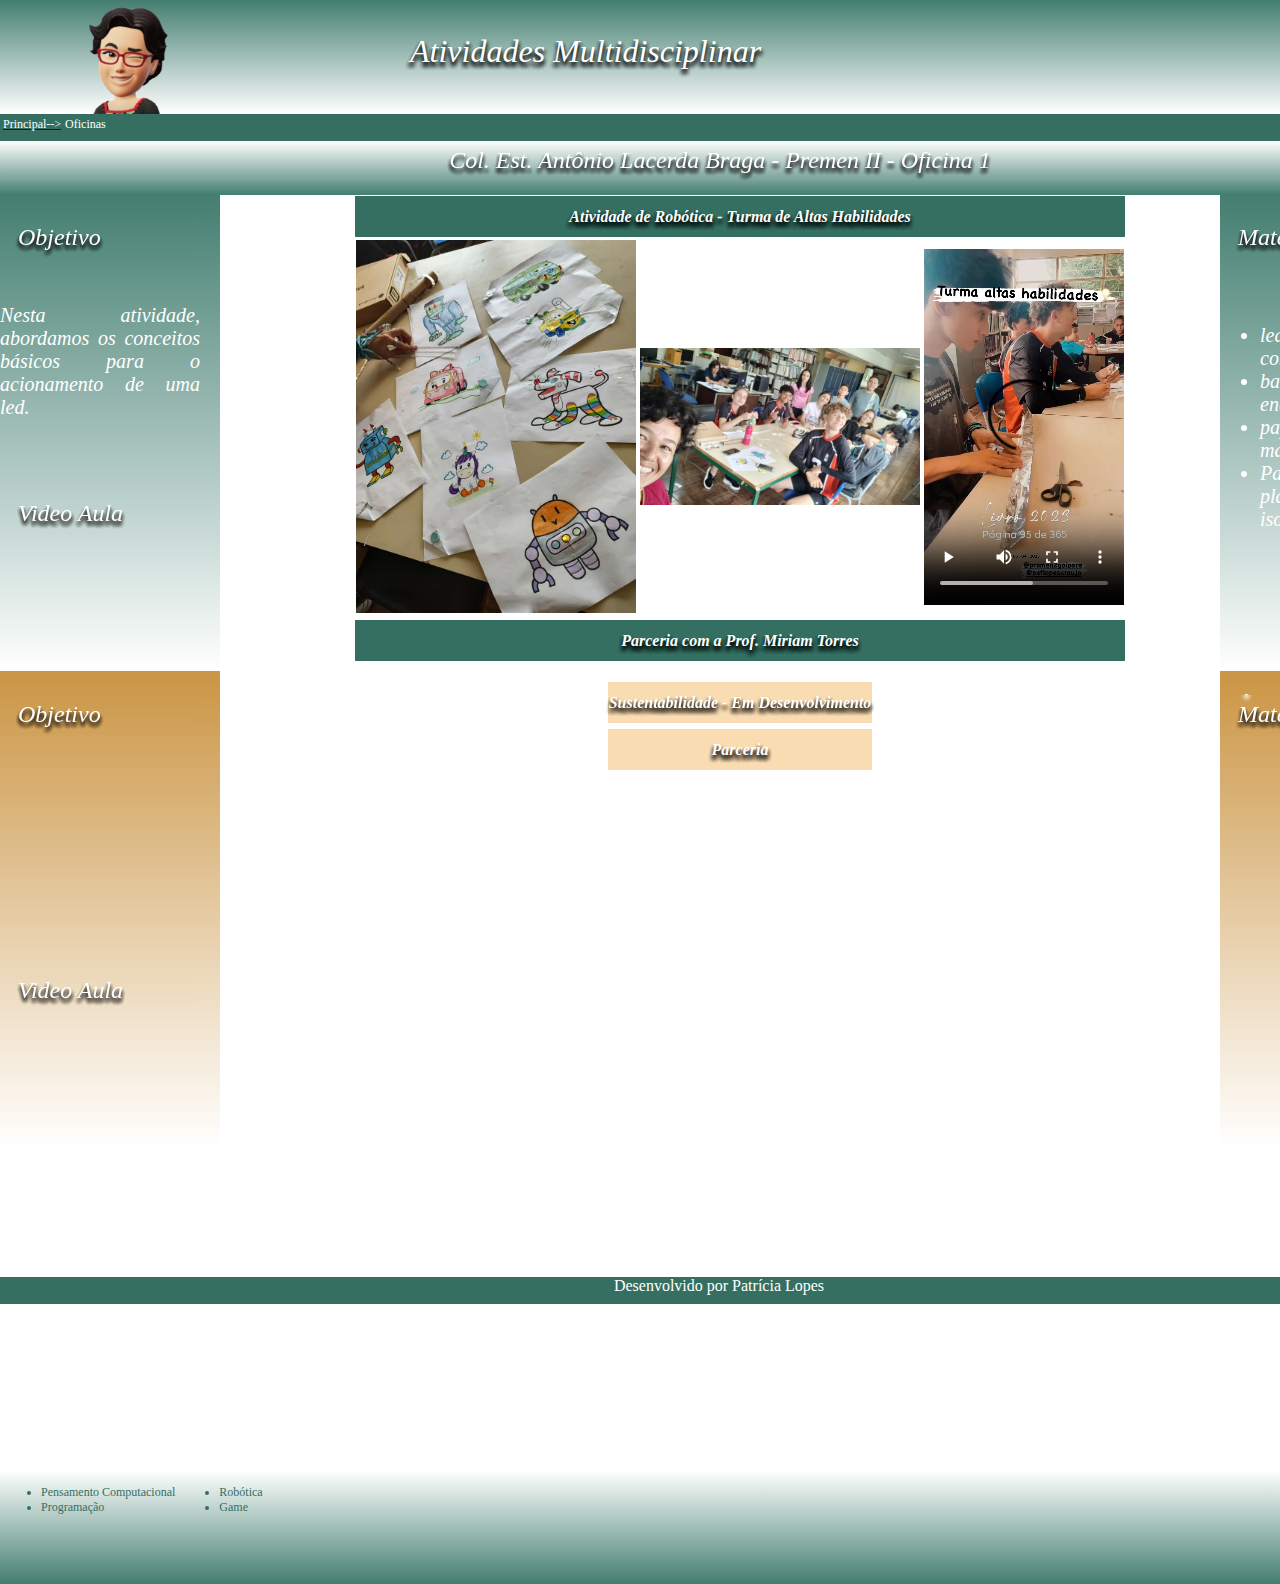
==== copia.html @ cd1b7435 "." ====
<!DOCTYPE html>
    <head>
        <link rel="stylesheet" type="text/css" href="estilo.css" media="screen">
        <link rel="shortcut icon" href="prof.png" type="image/x-icon">
	    <title>Prof.Pat</title>	
    </head>
    <div class="apre">
        <img class="prof" src="prof.png">
        <p class="oi">Atividades Multidisciplinar</p>
   </div>         
    <div class="menu">
        <table>
            <tr>
                <td><a href="https://profpatlopes.github.io/colegio/" ><font color=white>Principal--></font></a>   </td>
                <td><font color=white>Oficinas</font></a></td>
            </tr>
        </table>
    </div>
    <div class="menu-local">
        <div class="local"><center>Col. Est. Antônio Lacerda Braga - Premen II - Oficina 1</center></div>
    </div>
    <body>
        <div class="sessao1">
        <div class="lateral1">
            <p class="turmas">Objetivo</p>
                    <font color=white>
                    <div class="obj">Nesta atividade, abordamos os conceitos básicos para o acionamento de uma led.</div>
                    </font>
                <div class="turmas-itemvideo">Video Aula</div>
        </div>
        <div class="itens">
                <center>
                <table>
                <tr class="topico">
                    <td colspan="3"><center>Atividade de Robótica - Turma de Altas Habilidades</center></td>
                </tr>
                <tr><td><img src="WhatsApp Image 2023-04-05 at 16.23.17.jpeg" class="foto"></td>
                    <td><img src="WhatsApp Image 2023-04-05 at 16.23.18 (1).jpeg" class="foto"></td>
                    <td><center><video  class="video" src="WhatsApp Video 2023-04-05 at 15.17.04.mp4" controls="controls" autoplay="autoplay" ></video></center></td>
                </tr>
                <tr class="topico">
                    <td colspan="3"><center>Parceria com a Prof. Miriam Torres</center></td>
                </tr>
                </table>
                </center>
            </div>
        
        <div class="lateral2">
            <p class="mat1">Materiais</p>
            <font color=white>
            <div class="mat2"> 
            <ul><li>led (componente consumidor)</li><li>bateria 5v (fonte de enercia)</li><li>papel alumínio ( material condutor)</li><li>Papel sulfite e fita plástica (materiais isolantes)</li></ul>
            </div>
            </font>
        </div>
    </div>
        <div class="sessao2">
        <div class="oficina2">
            <p class="objetivo-of2">Objetivo</p>
                    <font color=white>
                    <div class="descricao-of2"></div>
                    </font>
                <div class="video-of2">Video Aula</div>
        </div>
        <div class="itens2">
                <center>
                <table>
                <tr class="topico2">
                    <td colspan="3"><center>Sustentabilidade - Em Desenvolvimento</center></td>
                </tr>
                <tr><td></td>
                </tr>
                <tr class="topico2">
                    <td colspan="3"><center>Parceria</center></td>
                </tr>
                </table>
                </center>
            </div>
        
            <div class="material-of2">
                <p class="materiaisof2">Materiais</p>
                <font color=white>
                <div class="descricaomatof2">
            <ul><li></li></ul>
            </div>
            </font>
        </div>
       </div>
    </body>
    <div>
         <footer ><center><font color=white>Desenvolvido por Patrícia Lopes</font></center></footer>
    </div>
    <div class="lista">
        <table><tr><td>
            <ul>
                   <li>Pensamento Computacional</li>
                   <li>Programação</li>
            </ul></td>
            <td>
            <ul>
                    <li>Robótica</li>
                   <li>Game</li>
            </ul>
        </td></tr>
        </table>           
    </div>    
</html>
---- estilo.css ----
.apre {
    position: absolute;
width: 1440px;
height: 114px;
left: 0px;
top: 0px;

background: linear-gradient(180deg, #437E70 0%, rgba(67, 126, 112, 0) 100%);
}
.prof{
    position: absolute;
    width: 111px;
    height: 117px;
    left: 73px;
    top: -3px;

}

.oi {
    position: absolute;
    width: 678px;
    height: 39px;
    left: 410px;
   

    font-family: 'Inter';
    font-style: italic;
    font-weight: 400;
    font-size: 32px;
    line-height: 39px;

   

    color: #FFFFFF;

    text-shadow: 0px 4px 4px rgba(0, 0, 0, 0.25), 0px 4px 4px rgba(0, 0, 0, 0.25), 0px 4px 4px rgba(0, 0, 0, 0.25), 0px 4px 4px rgba(0, 0, 0, 0.25), 0px 4px 4px rgba(0, 0, 0, 0.25), 0px 4px 4px rgba(0, 0, 0, 0.25), 0px 4px 4px rgba(0, 0, 0, 0.25), 0px 4px 4px rgba(0, 0, 0, 0.25);
}


.menu {
    font-family: 'Lucida Sans';
    font-size: small; 
    font-size: 12px;
    position: absolute;
    width: 1440px;
    height: 27px;
    left: 0px;
    top: 114px;
    background: #346F61;


}
.menu-local {
    position: absolute;
    width: 1440px;
    height: 54px;
    left: 0px;
    top: 141px;
    background: linear-gradient(180deg, rgba(67, 126, 112, 0) 0%, #437E70 100%);


}
.local{
    height: 39px;
    left: 18px;
    font-family: 'Inter';
    font-style: italic;
    font-weight: 400;
    font-size: 24px;
    line-height: 39px;
    /* identical to box height */
    color: #FFFFFF;
    text-shadow: 0px 4px 4px rgba(0, 0, 0, 0.25), 0px 4px 4px rgba(0, 0, 0, 0.25), 0px 4px 4px rgba(0, 0, 0, 0.25), 0px 4px 4px rgba(0, 0, 0, 0.25), 0px 4px 4px rgba(0, 0, 0, 0.25), 0px 4px 4px rgba(0, 0, 0, 0.25), 0px 4px 4px rgba(0, 0, 0, 0.25), 0px 4px 4px rgba(0, 0, 0, 0.25);
    backdrop-filter: blur(2px);
}
.des{
    position: absolute;
width: 339px;
height: 46px;
left: 18px;


font-family: 'M PLUS 2';
font-style: normal;
font-weight: 400;
font-size: 32px;
line-height: 46px;

color: #F5F5F5;

border: 1px solid #FFFAFA;
text-shadow: 0px 4px 4px rgba(0, 0, 0, 0.25);
}
.sessao1{
    background: #9AC2B9;
  }
.lateral1{
    margin: auto;
    position: absolute;
    width: 220px;
    height: 477px;
    left: 0px;
    top: 194px;
    background: linear-gradient(180deg, #437E70 0%, rgba(67, 126, 112, 0) 100%);
}
.turmas{
    position: absolute;
    color: #FFFFFF;
    width: 180px;
    height: 39px;
    left: 18px;
    font-family: 'Inter';
    font-style: italic;
    font-weight: 400;
    font-size: 24px;
    line-height: 39px;
    /* identical to box height */
   
    text-shadow: 0px 4px 4px rgba(0, 0, 0, 0.25), 0px 4px 4px rgba(0, 0, 0, 0.25), 0px 4px 4px rgba(0, 0, 0, 0.25), 0px 4px 4px rgba(0, 0, 0, 0.25), 0px 4px 4px rgba(0, 0, 0, 0.25), 0px 4px 4px rgba(0, 0, 0, 0.25), 0px 4px 4px rgba(0, 0, 0, 0.25), 0px 4px 4px rgba(0, 0, 0, 0.25);
    backdrop-filter: blur(2px);
}
.obj{
    font-family: 'Lucida Sans';
    font-style: italic;
    font-size: 20px;
    text-align: justify;
    position: absolute;
    top: 110px;
    width: 200px;
    height: 200px;

}
.turmas-itemvideo{
    top:300px;
    position: absolute;
    color: #FFFFFF;
    width: 180px;
    height: 39px;
    left: 18px;
    font-family: 'Inter';
    font-style: italic;
    font-weight: 400;
    font-size: 24px;
    line-height: 39px;
    /* identical to box height */
   
    text-shadow: 0px 4px 4px rgba(0, 0, 0, 0.25), 0px 4px 4px rgba(0, 0, 0, 0.25), 0px 4px 4px rgba(0, 0, 0, 0.25), 0px 4px 4px rgba(0, 0, 0, 0.25), 0px 4px 4px rgba(0, 0, 0, 0.25), 0px 4px 4px rgba(0, 0, 0, 0.25), 0px 4px 4px rgba(0, 0, 0, 0.25), 0px 4px 4px rgba(0, 0, 0, 0.25);
    backdrop-filter: blur(2px);
}

.itens {
    position: absolute;
    margin: auto;
    width: 1000px;
    height: 477px;     
    left: 240px;
    top: 194px;
    
}
.topico{
    color:white;
    
    background: #346F61;

    font-family: 'Inter';
    font-style: italic;
    font-weight: 800;
    font-size: 16px;
    line-height: 39px;
    /* identical to box height */
   
    text-shadow: 0px 4px 4px rgba(0, 0, 0, 0.25), 0px 4px 4px rgba(0, 0, 0, 0.25), 0px 4px 4px rgba(0, 0, 0, 0.25), 0px 4px 4px rgba(0, 0, 0, 0.25), 0px 4px 4px rgba(0, 0, 0, 0.25), 0px 4px 4px rgba(0, 0, 0, 0.25), 0px 4px 4px rgba(0, 0, 0, 0.25), 0px 4px 4px rgba(0, 0, 0, 0.25);
    backdrop-filter: blur(2px);


}
.lateral2 {
    position: absolute;
    width: 220px;
    height: 477px;
    left: 1220px;

    top: 194px;
    background: linear-gradient(180deg, #437E70 0%, rgba(67, 126, 112, 0) 100%);

}
.mat1{
    position: absolute;
    color: #FFFFFF;
    width: 180px;
    height: 39px;
    left: 18px;
    font-family: 'Inter';
    font-style: italic;
    font-weight: 400;
    font-size: 24px;
    line-height: 39px;
    /* identical to box height */
   
    text-shadow: 0px 4px 4px rgba(0, 0, 0, 0.25), 0px 4px 4px rgba(0, 0, 0, 0.25), 0px 4px 4px rgba(0, 0, 0, 0.25), 0px 4px 4px rgba(0, 0, 0, 0.25), 0px 4px 4px rgba(0, 0, 0, 0.25), 0px 4px 4px rgba(0, 0, 0, 0.25), 0px 4px 4px rgba(0, 0, 0, 0.25), 0px 4px 4px rgba(0, 0, 0, 0.25);
    backdrop-filter: blur(2px);
}
.mat2{
    font-family: 'Lucida Sans';
    font-style: italic;
    font-size: 20px;
    position: absolute;
    top: 110px;
    width: 200px;
    height: 280px;

}
.sessao2{
  background: #F9DCB1;
}
.oficina2{
    margin: auto;
    position: absolute;
    width: 220px;
    height: 477px;
    left: 0px;
    top: 671px;
    background: linear-gradient(180deg, #CB9544 0%, rgba(244, 49, 6, 0) 100%);
}
.objetivo-of2{
    position: absolute;
    color: #FFFFFF;
    width: 180px;
    height: 39px;
    left: 18px;
    font-family: 'Inter';
    font-style: italic;
    font-weight: 400;
    font-size: 24px;
    line-height: 39px;
    /* identical to box height */
   
    text-shadow: 0px 4px 4px rgba(0, 0, 0, 0.25), 0px 4px 4px rgba(0, 0, 0, 0.25), 0px 4px 4px rgba(0, 0, 0, 0.25), 0px 4px 4px rgba(0, 0, 0, 0.25), 0px 4px 4px rgba(0, 0, 0, 0.25), 0px 4px 4px rgba(0, 0, 0, 0.25), 0px 4px 4px rgba(0, 0, 0, 0.25), 0px 4px 4px rgba(0, 0, 0, 0.25);
    backdrop-filter: blur(2px);
}
.descricao-of2{
    font-family: 'Lucida Sans';
    font-style: italic;
    font-size: 20px;
    text-align: justify;
    position: absolute;
    top: 110px;
    width: 200px;
    height: 200px;

}
.video-of2{
    top:300px;
    position: absolute;
    color: #FFFFFF;
    width: 180px;
    height: 39px;
    left: 18px;
    font-family: 'Inter';
    font-style: italic;
    font-weight: 400;
    font-size: 24px;
    line-height: 39px;
    /* identical to box height */
   
    text-shadow: 0px 4px 4px rgba(0, 0, 0, 0.25), 0px 4px 4px rgba(0, 0, 0, 0.25), 0px 4px 4px rgba(0, 0, 0, 0.25), 0px 4px 4px rgba(0, 0, 0, 0.25), 0px 4px 4px rgba(0, 0, 0, 0.25), 0px 4px 4px rgba(0, 0, 0, 0.25), 0px 4px 4px rgba(0, 0, 0, 0.25), 0px 4px 4px rgba(0, 0, 0, 0.25);
    backdrop-filter: blur(2px);
}


.itens2 {
    position: absolute;
    margin: auto;
    width: 1000px;
    height: 477px;     
    left: 240px;
    top: 680px;
    
}
.topico2{
    color:white;
    
    background: #F9DCB1;

    font-family: 'Inter';
    font-style: italic;
    font-weight: 800;
    font-size: 16px;
    line-height: 39px;
    /* identical to box height */
   
    text-shadow: 0px 4px 4px rgba(0, 0, 0, 0.25), 0px 4px 4px rgba(0, 0, 0, 0.25), 0px 4px 4px rgba(0, 0, 0, 0.25), 0px 4px 4px rgba(0, 0, 0, 0.25), 0px 4px 4px rgba(0, 0, 0, 0.25), 0px 4px 4px rgba(0, 0, 0, 0.25), 0px 4px 4px rgba(0, 0, 0, 0.25), 0px 4px 4px rgba(0, 0, 0, 0.25);
    backdrop-filter: blur(2px);


}
 
.material-of2{
    position: absolute;
    width: 220px;
    height: 477px;
    left: 1220px;

    top: 671px;
    background: linear-gradient(180deg, #CB9544 0%, rgba(244, 49, 6, 0) 100%);
}
.materiaisof2{
    position: absolute;
    color: #FFFFFF;
    width: 180px;
    height: 39px;
    left: 18px;
    font-family: 'Inter';
    font-style: italic;
    font-weight: 400;
    font-size: 24px;
    line-height: 39px;
    /* identical to box height */
   
    text-shadow: 0px 4px 4px rgba(0, 0, 0, 0.25), 0px 4px 4px rgba(0, 0, 0, 0.25), 0px 4px 4px rgba(0, 0, 0, 0.25), 0px 4px 4px rgba(0, 0, 0, 0.25), 0px 4px 4px rgba(0, 0, 0, 0.25), 0px 4px 4px rgba(0, 0, 0, 0.25), 0px 4px 4px rgba(0, 0, 0, 0.25), 0px 4px 4px rgba(0, 0, 0, 0.25);
    backdrop-filter: blur(2px);
}
.descricao-matof2{
    font-family: 'Lucida Sans';
    font-style: italic;
    font-size: 20px;
    position: absolute;
    top: 110px;
    width: 200px;
    height: 280px;

}




.avataraluno{
    width: 150px;
}

.avataralunop{
    width: 250px;
}

.video{
    top: 143px;
    width:  200px;    
}
.foto{
    width:  280px;    
}


.parca{
    color:white;
    font-family: 'Lucida Sans';
    font-size: small; 
    font-size: 12px;
    position: absolute;
    width: 1440px;
    height: 27px;
    left: 0px;
    top: 614px;
    background: #346F61;

    
    font-family: 'Inter';
    font-style: italic;
    font-weight: 800;
    font-size: 16px;
    line-height: 39px;
    /* identical to box height */
   
    text-shadow: 0px 4px 4px rgba(0, 0, 0, 0.25), 0px 4px 4px rgba(0, 0, 0, 0.25), 0px 4px 4px rgba(0, 0, 0, 0.25), 0px 4px 4px rgba(0, 0, 0, 0.25), 0px 4px 4px rgba(0, 0, 0, 0.25), 0px 4px 4px rgba(0, 0, 0, 0.25), 0px 4px 4px rgba(0, 0, 0, 0.25), 0px 4px 4px rgba(0, 0, 0, 0.25);
    backdrop-filter: blur(2px);



}
.linha {
    font-family: 'Lucida Sans';
    font-size: small; 
    font-size: 12px;
    background-color: #BEB883;
}
footer{
    position: absolute;
    margin:auto;
    left: -1px;
    top:1277px;
    width: 1440px;
    height: 27px;
       /*background: #958D4A;*/
       background: #346F61;

}
.lista{
font-family: 'Lucida Sans';
font-size: small; 
text-align: left;
font-size: 12px;
color:#346F61;
position: absolute;
width: 1440px;
height: 114px;

left: -2px;
top: 1470px;
background: linear-gradient(180deg, rgba(67, 126, 112, 0) 0%, #437E70 100%);
}
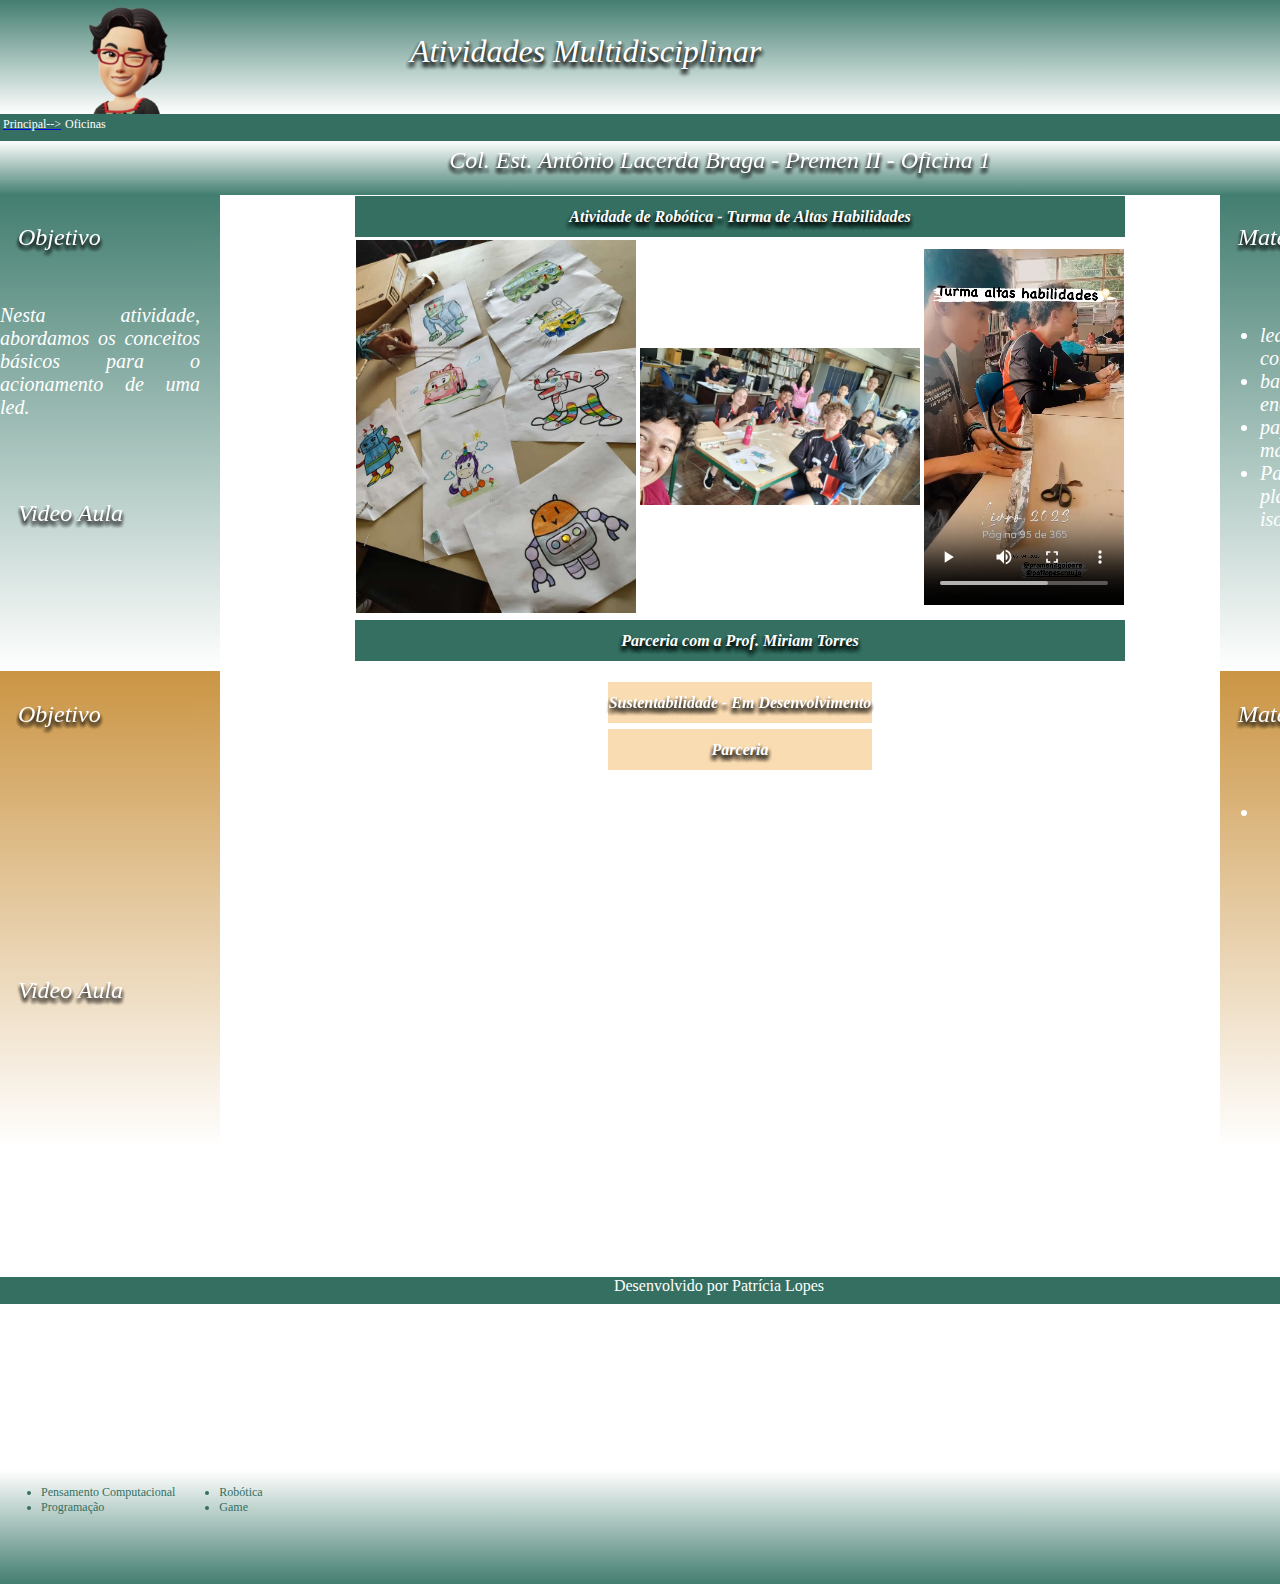
==== commit a2dfc550: "." ====
--- a/copia.html
+++ b/copia.html
@@ -80,7 +80,7 @@
             <div class="material-of2">
                 <p class="materiaisof2">Materiais</p>
                 <font color=white>
-                <div class="descricaomatof2">
+                <div class="descricao-matof2">
             <ul><li></li></ul>
             </div>
             </font>
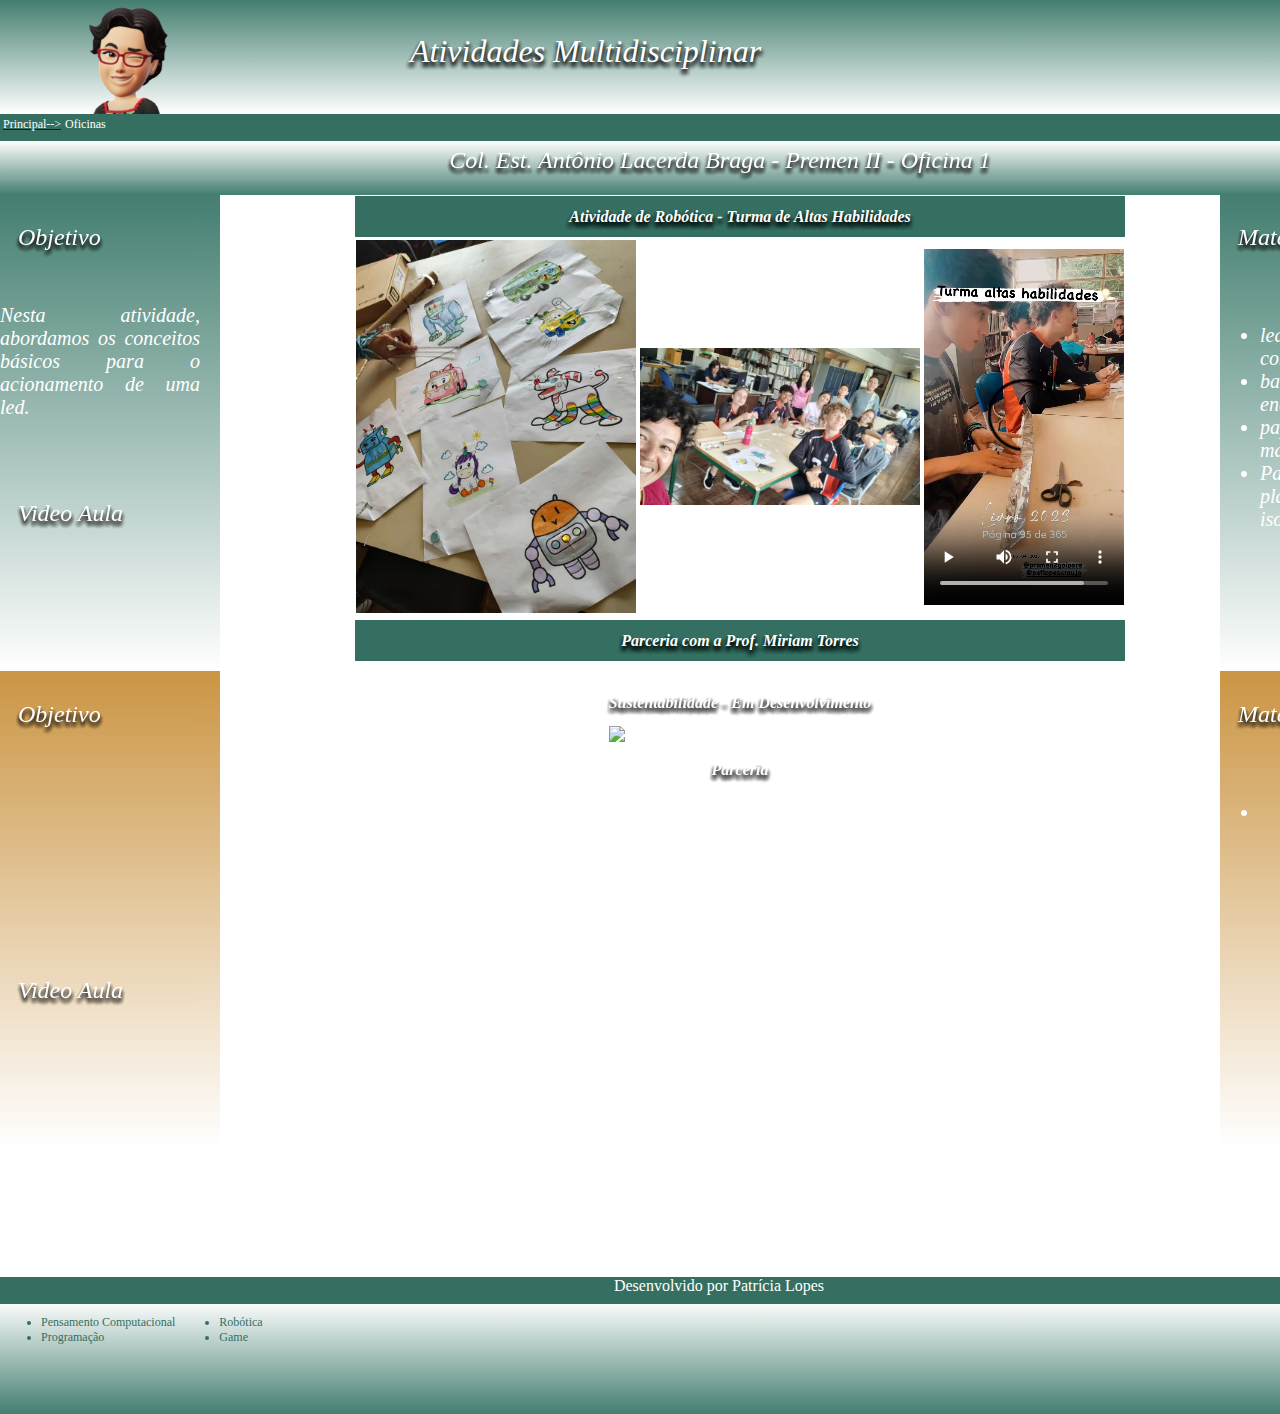
==== commit 174bc4c6: ",," ====
--- a/copia.html
+++ b/copia.html
@@ -68,7 +68,7 @@
                 <tr class="topico2">
                     <td colspan="3"><center>Sustentabilidade - Em Desenvolvimento</center></td>
                 </tr>
-                <tr><td></td>
+                <tr><td><img src="indes.png" class="foto"></td>
                 </tr>
                 <tr class="topico2">
                     <td colspan="3"><center>Parceria</center></td>
--- a/estilo.css
+++ b/estilo.css
@@ -280,8 +280,7 @@
 .topico2{
     color:white;
     
-    background: #F9DCB1;
-
+    background:#CB9544
     font-family: 'Inter';
     font-style: italic;
     font-weight: 800;
@@ -405,6 +404,6 @@
 height: 114px;
 
 left: -2px;
-top: 1470px;
+top: 1300px;
 background: linear-gradient(180deg, rgba(67, 126, 112, 0) 0%, #437E70 100%);
 }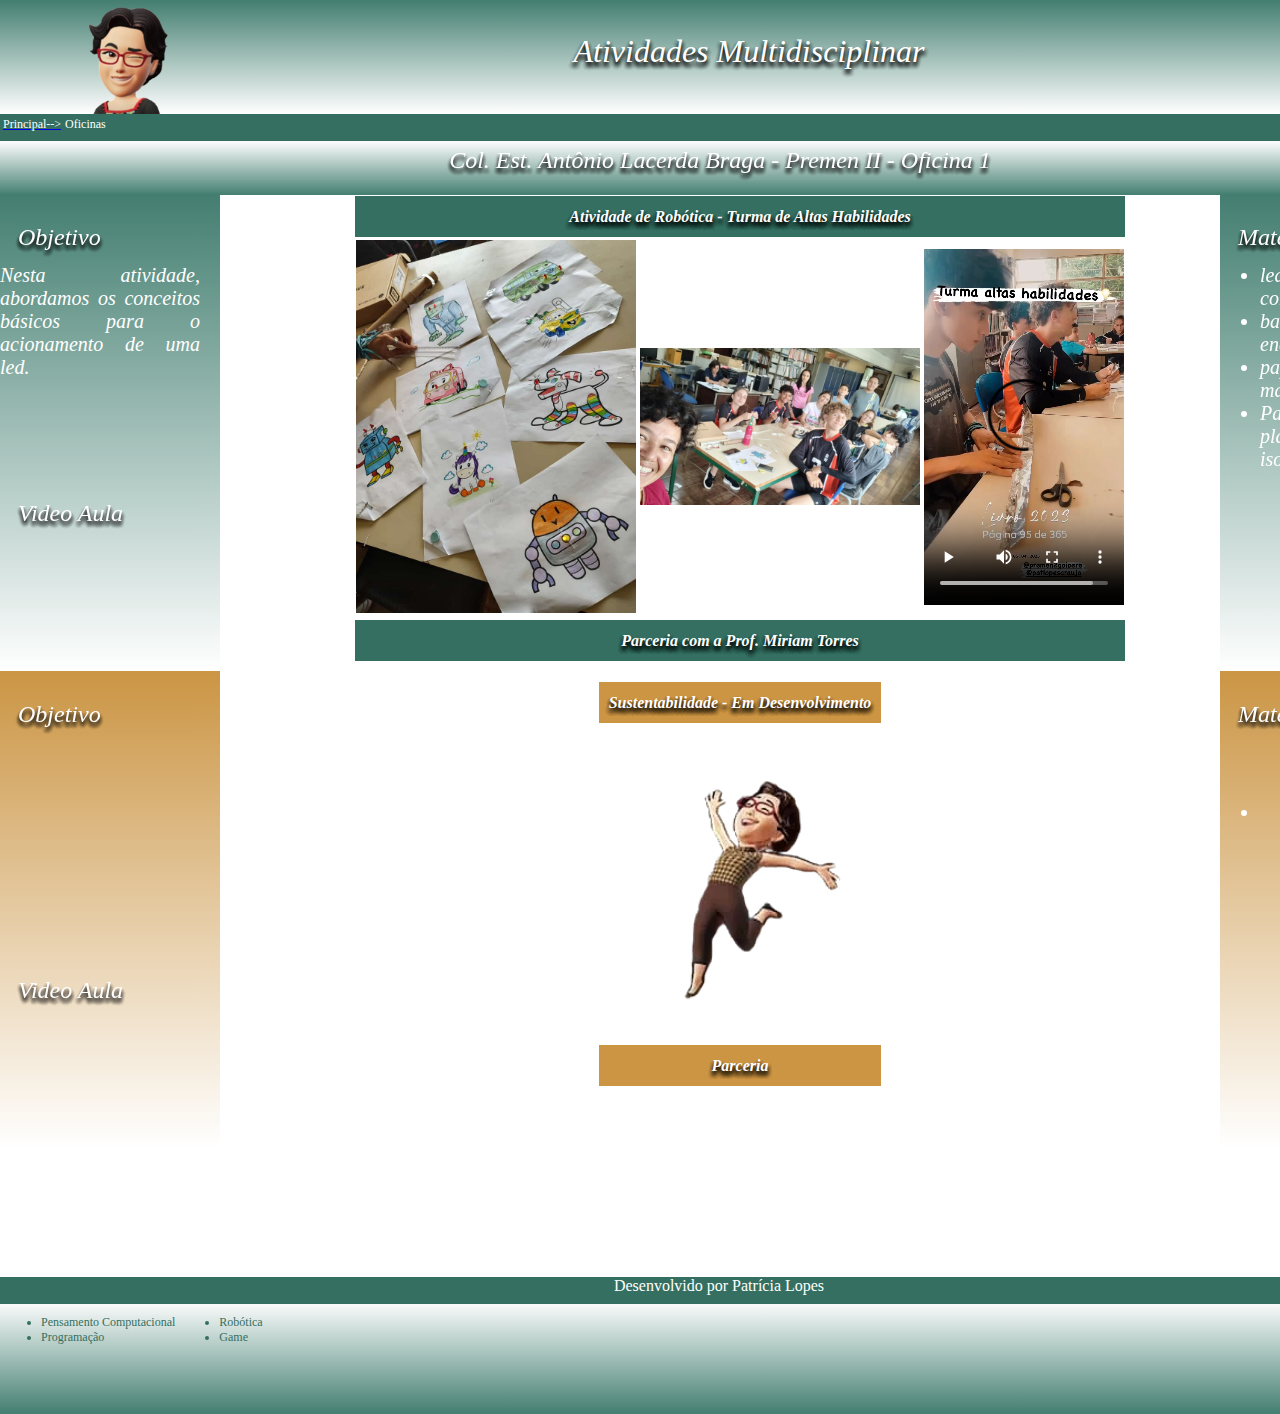
==== commit f925780f: "." ====
--- a/copia.html
+++ b/copia.html
@@ -9,7 +9,7 @@
         <p class="oi">Atividades Multidisciplinar</p>
    </div>         
     <div class="menu">
-        <table>
+        <table class="tab-menu">
             <tr>
                 <td><a href="https://profpatlopes.github.io/colegio/" ><font color=white>Principal--></font></a>   </td>
                 <td><font color=white>Oficinas</font></a></td>
--- a/estilo.css
+++ b/estilo.css
@@ -28,7 +28,7 @@
     font-weight: 400;
     font-size: 32px;
     line-height: 39px;
-
+    text-align: center;
    
 
     color: #FFFFFF;
@@ -50,6 +50,9 @@
 
 
 }
+.tab-menu{
+    position: absolute;
+}
 .menu-local {
     position: absolute;
     width: 1440px;
@@ -125,7 +128,7 @@
     font-size: 20px;
     text-align: justify;
     position: absolute;
-    top: 110px;
+    top: 70px;
     width: 200px;
     height: 200px;
 
@@ -205,7 +208,7 @@
     font-style: italic;
     font-size: 20px;
     position: absolute;
-    top: 110px;
+    top: 50px;
     width: 200px;
     height: 280px;
 
@@ -278,9 +281,8 @@
     
 }
 .topico2{
-    color:white;
-    
-    background:#CB9544
+    color:white;    
+    background:#CB9544;
     font-family: 'Inter';
     font-style: italic;
     font-weight: 800;
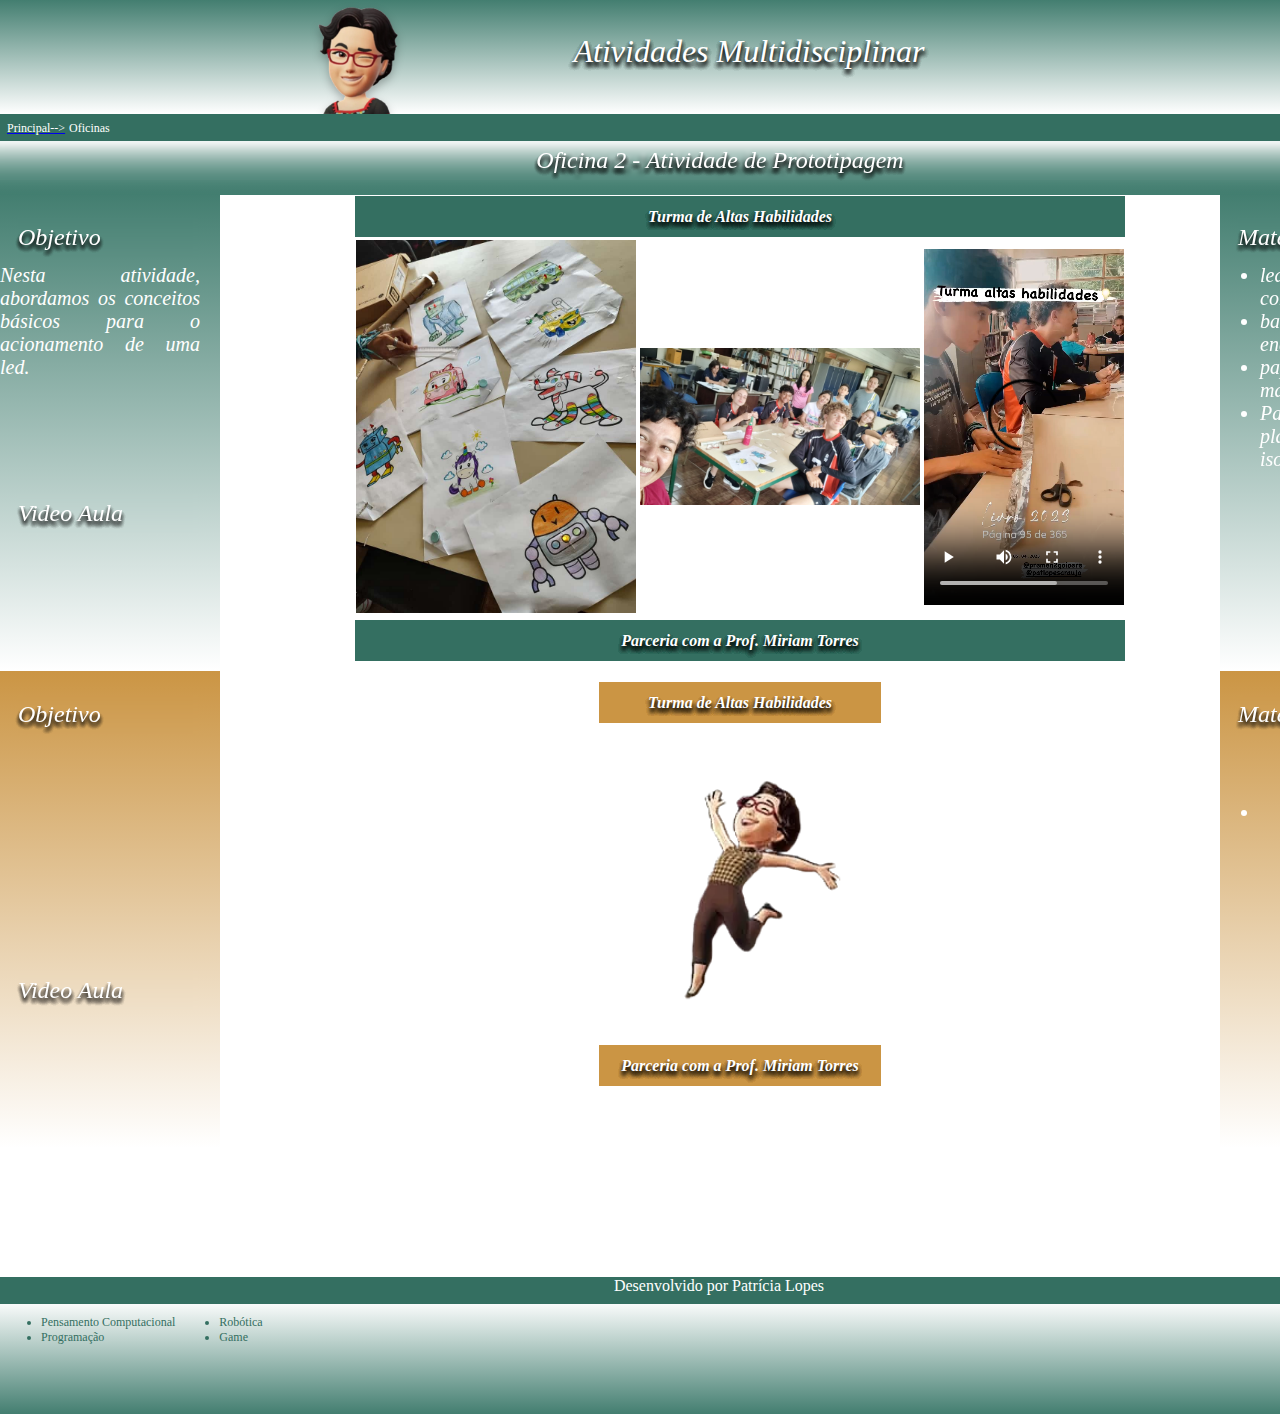
==== commit f90c0e68: "." ====
--- a/copia.html
+++ b/copia.html
@@ -16,10 +16,10 @@
             </tr>
         </table>
     </div>
-    <div class="menu-local">
-        <div class="local"><center>Col. Est. Antônio Lacerda Braga - Premen II - Oficina 1</center></div>
-    </div>
     <body>
+        <div class="menu-local">
+            <div class="local"><center>Oficina 1 - Atividade de Robótica</center></div>
+        </div>
         <div class="sessao1">
         <div class="lateral1">
             <p class="turmas">Objetivo</p>
@@ -32,7 +32,7 @@
                 <center>
                 <table>
                 <tr class="topico">
-                    <td colspan="3"><center>Atividade de Robótica - Turma de Altas Habilidades</center></td>
+                    <td colspan="3"><center>Turma de Altas Habilidades</center></td>
                 </tr>
                 <tr><td><img src="WhatsApp Image 2023-04-05 at 16.23.17.jpeg" class="foto"></td>
                     <td><img src="WhatsApp Image 2023-04-05 at 16.23.18 (1).jpeg" class="foto"></td>
@@ -54,6 +54,9 @@
             </font>
         </div>
     </div>
+    <div class="menu-local">
+        <div class="local"><center>Oficina 2 - Atividade de Prototipagem</center></div>
+    </div>
         <div class="sessao2">
         <div class="oficina2">
             <p class="objetivo-of2">Objetivo</p>
@@ -66,12 +69,12 @@
                 <center>
                 <table>
                 <tr class="topico2">
-                    <td colspan="3"><center>Sustentabilidade - Em Desenvolvimento</center></td>
+                    <td colspan="3"><center>Turma de Altas Habilidades</center></td>
                 </tr>
                 <tr><td><img src="indes.png" class="foto"></td>
                 </tr>
                 <tr class="topico2">
-                    <td colspan="3"><center>Parceria</center></td>
+                    <td colspan="3"><center>Parceria com a Prof. Miriam Torres</center></td>
                 </tr>
                 </table>
                 </center>
--- a/estilo.css
+++ b/estilo.css
@@ -11,8 +11,9 @@
     position: absolute;
     width: 111px;
     height: 117px;
-    left: 73px;
+    left: 303px;
     top: -3px;
+    filter: drop-shadow(0px 4px 4px rgba(0, 0, 0, 0.25));
 
 }
 
@@ -51,7 +52,7 @@
 
 }
 .tab-menu{
-    position: absolute;
+    padding: 4px;
 }
 .menu-local {
     position: absolute;
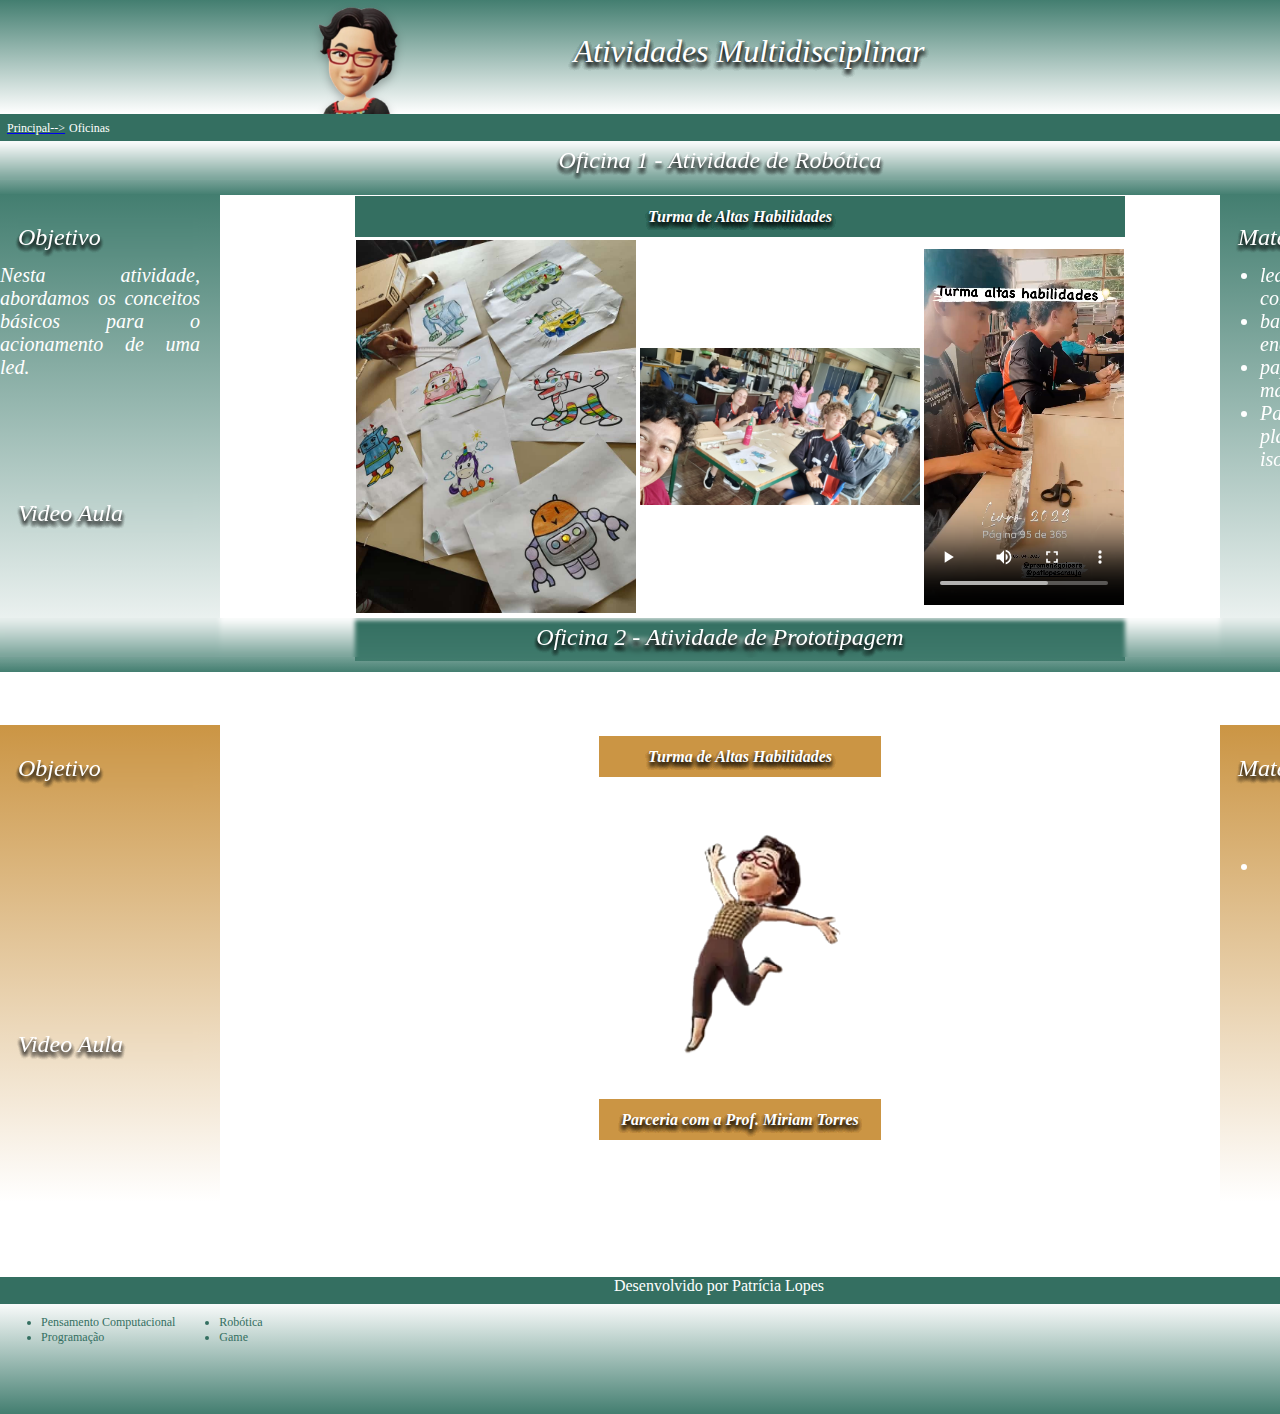
==== commit 69eefe8b: "," ====
--- a/copia.html
+++ b/copia.html
@@ -54,7 +54,7 @@
             </font>
         </div>
     </div>
-    <div class="menu-local">
+    <div class="menu-local2">
         <div class="local"><center>Oficina 2 - Atividade de Prototipagem</center></div>
     </div>
         <div class="sessao2">
--- a/estilo.css
+++ b/estilo.css
@@ -60,6 +60,16 @@
     height: 54px;
     left: 0px;
     top: 141px;
+    background: linear-gradient(180deg, rgba(67, 126, 112, 0) 0%, #437E70 100%);
+
+
+}
+.menu-local2 {
+    position: absolute;
+    width: 1440px;
+    height: 54px;
+    left: 0px;
+    top: 618px;
     background: linear-gradient(180deg, rgba(67, 126, 112, 0) 0%, #437E70 100%);
 
 
@@ -223,7 +233,7 @@
     width: 220px;
     height: 477px;
     left: 0px;
-    top: 671px;
+    top: 725px;
     background: linear-gradient(180deg, #CB9544 0%, rgba(244, 49, 6, 0) 100%);
 }
 .objetivo-of2{
@@ -278,7 +288,7 @@
     width: 1000px;
     height: 477px;     
     left: 240px;
-    top: 680px;
+    top: 734px;
     
 }
 .topico2{
@@ -303,7 +313,7 @@
     height: 477px;
     left: 1220px;
 
-    top: 671px;
+    top: 725px;
     background: linear-gradient(180deg, #CB9544 0%, rgba(244, 49, 6, 0) 100%);
 }
 .materiaisof2{
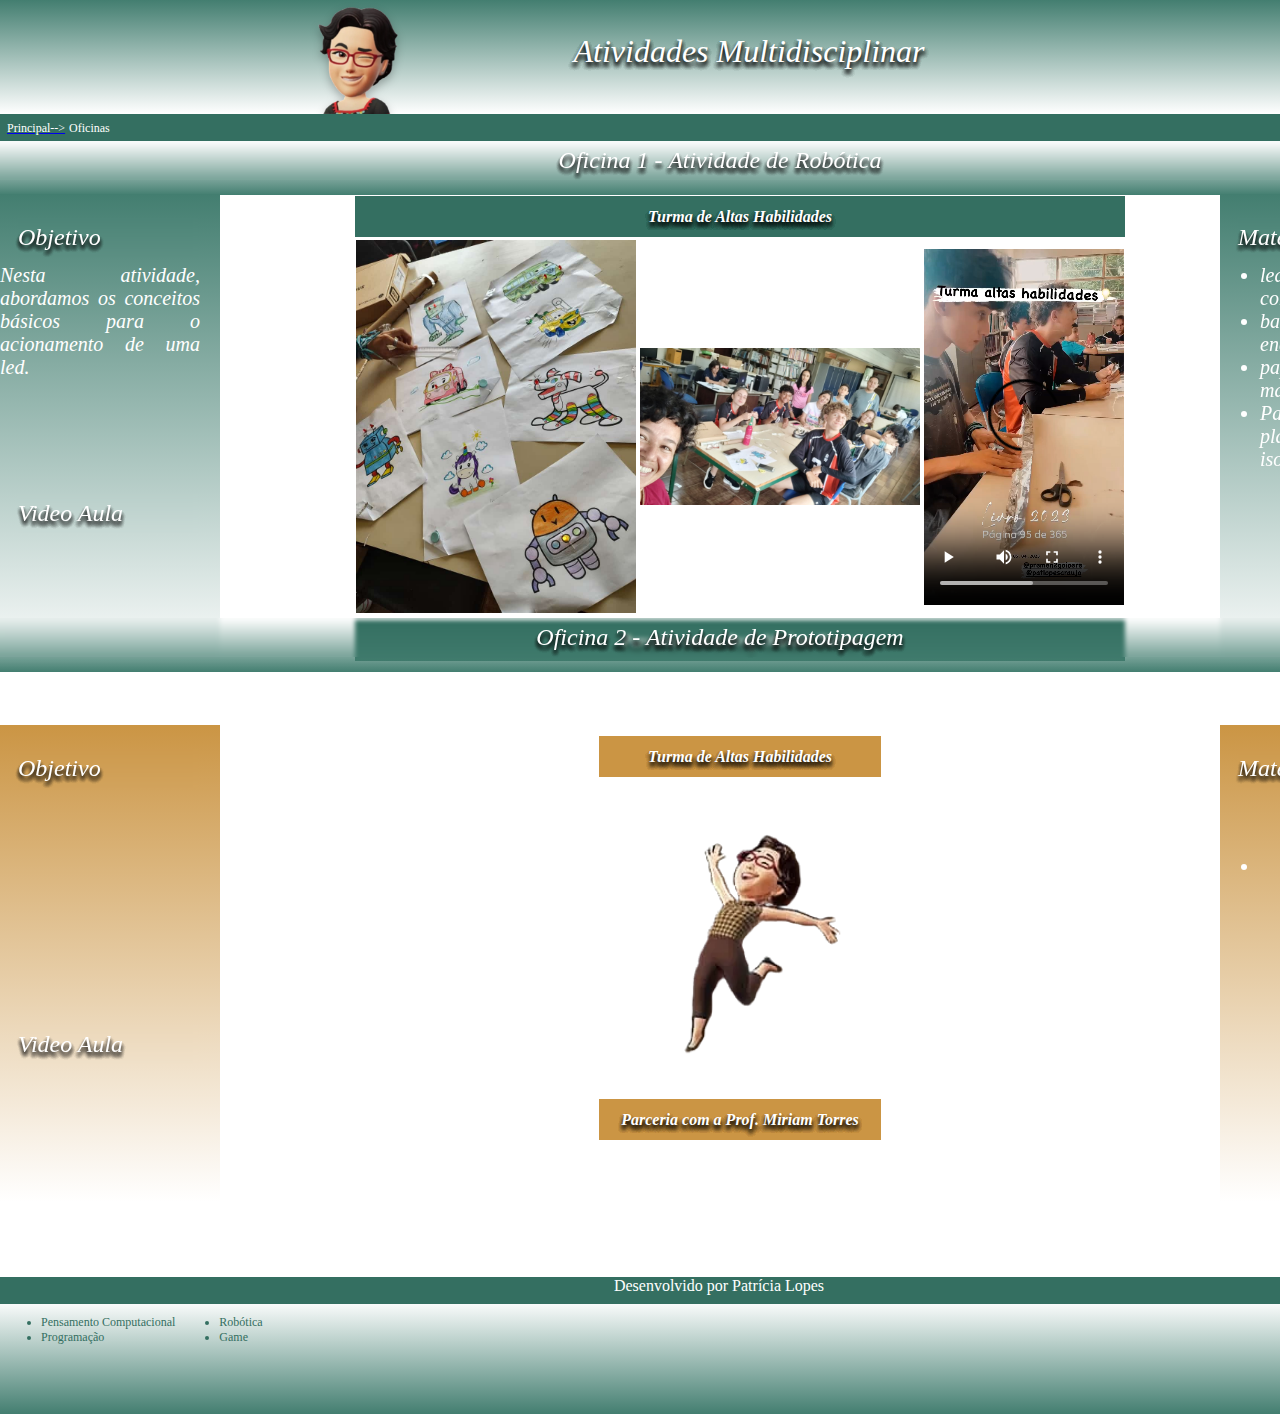
==== commit 861989a3: "," ====
--- a/copia.html
+++ b/copia.html
@@ -55,7 +55,7 @@
         </div>
     </div>
     <div class="menu-local2">
-        <div class="local"><center>Oficina 2 - Atividade de Prototipagem</center></div>
+        <div class="local2"><center>Oficina 2 - Atividade de Prototipagem</center></div>
     </div>
         <div class="sessao2">
         <div class="oficina2">
--- a/estilo.css
+++ b/estilo.css
@@ -64,16 +64,7 @@
 
 
 }
-.menu-local2 {
-    position: absolute;
-    width: 1440px;
-    height: 54px;
-    left: 0px;
-    top: 618px;
-    background: linear-gradient(180deg, rgba(67, 126, 112, 0) 0%, #437E70 100%);
-
-
-}
+
 .local{
     height: 39px;
     left: 18px;
@@ -188,6 +179,7 @@
 
 
 }
+
 .lateral2 {
     position: absolute;
     width: 220px;
@@ -223,6 +215,30 @@
     width: 200px;
     height: 280px;
 
+}
+.menu-local2 {
+    position: absolute;
+    width: 1440px;
+    height: 54px;
+    left: 0px;
+    top: 618px;
+    background: linear-gradient(180deg, rgba(67, 126, 112, 0) 0%, #437E70 100%);
+
+
+}
+
+.local2{
+    height: 39px;
+    left: 18px;
+    font-family: 'Inter';
+    font-style: italic;
+    font-weight: 400;
+    font-size: 24px;
+    line-height: 39px;
+    /* identical to box height */
+    color: #FFFFFF;
+    text-shadow: 0px 4px 4px rgba(0, 0, 0, 0.25), 0px 4px 4px rgba(0, 0, 0, 0.25), 0px 4px 4px rgba(0, 0, 0, 0.25), 0px 4px 4px rgba(0, 0, 0, 0.25), 0px 4px 4px rgba(0, 0, 0, 0.25), 0px 4px 4px rgba(0, 0, 0, 0.25), 0px 4px 4px rgba(0, 0, 0, 0.25), 0px 4px 4px rgba(0, 0, 0, 0.25);
+    backdrop-filter: blur(2px);
 }
 .sessao2{
   background: #F9DCB1;
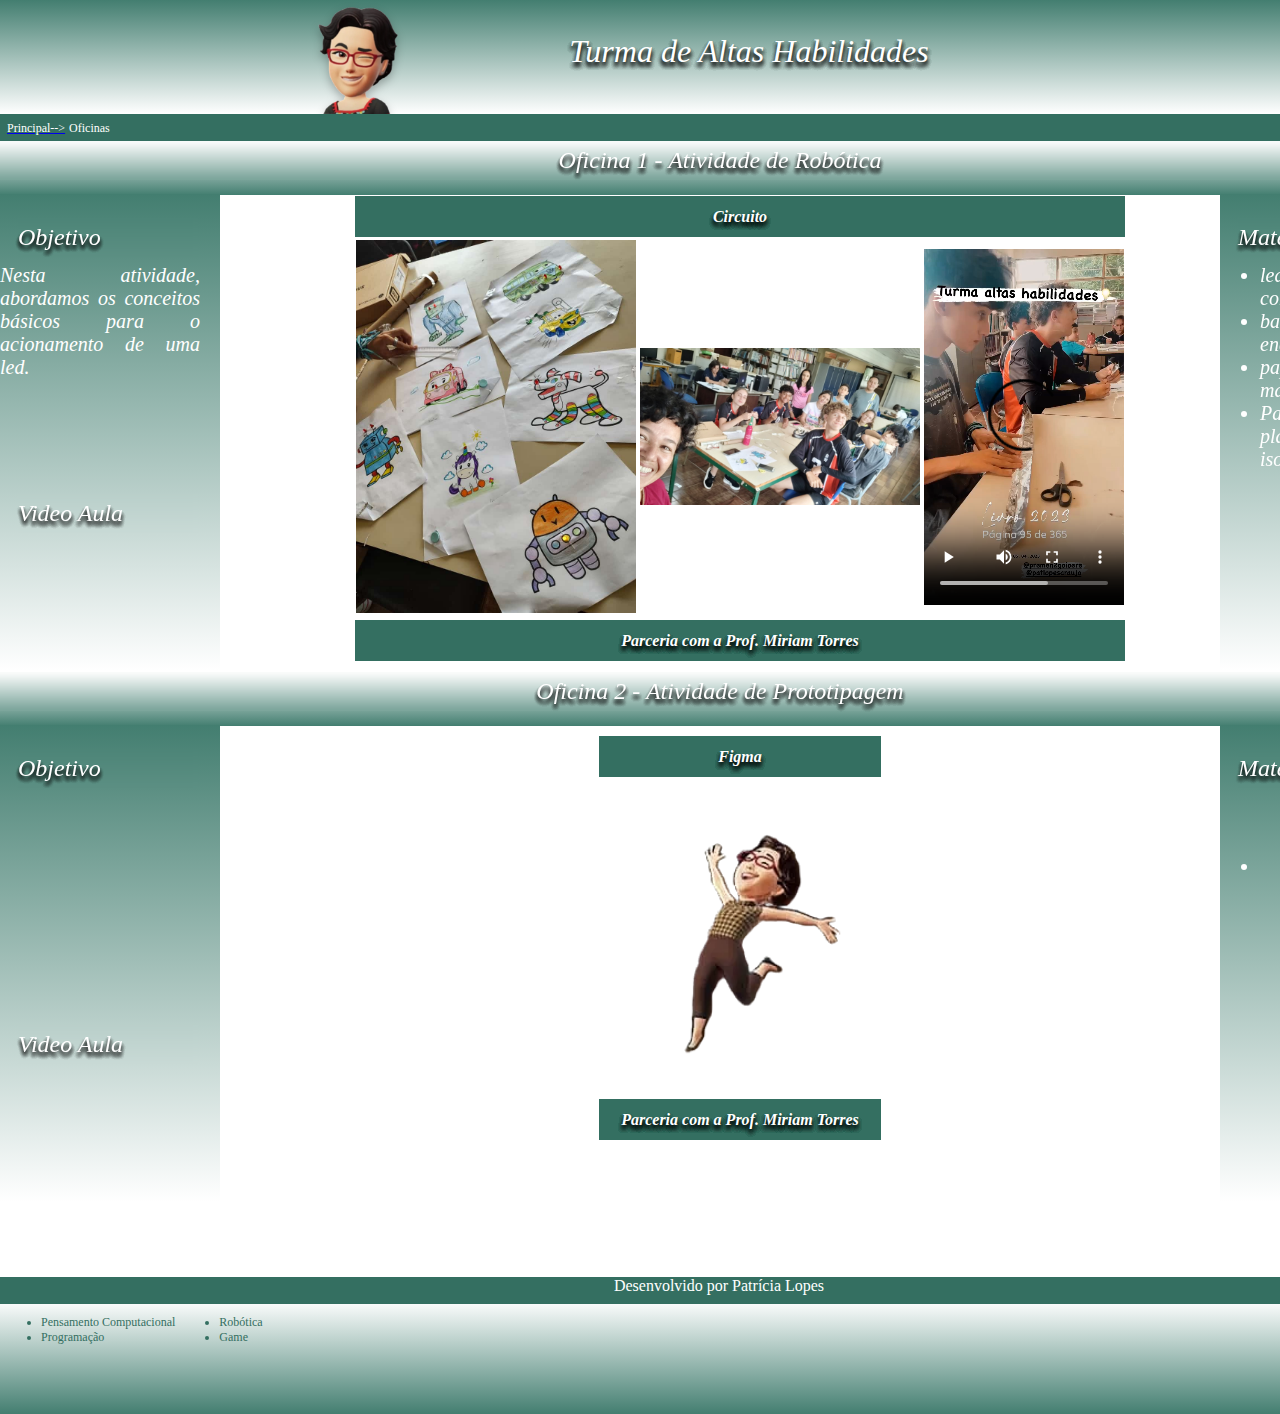
==== commit 0fc2359a: "." ====
--- a/copia.html
+++ b/copia.html
@@ -6,7 +6,7 @@
     </head>
     <div class="apre">
         <img class="prof" src="prof.png">
-        <p class="oi">Atividades Multidisciplinar</p>
+        <p class="oi">Turma de Altas Habilidades</p>
    </div>         
     <div class="menu">
         <table class="tab-menu">
@@ -32,7 +32,7 @@
                 <center>
                 <table>
                 <tr class="topico">
-                    <td colspan="3"><center>Turma de Altas Habilidades</center></td>
+                    <td colspan="3"><center>Circuito</center></td>
                 </tr>
                 <tr><td><img src="WhatsApp Image 2023-04-05 at 16.23.17.jpeg" class="foto"></td>
                     <td><img src="WhatsApp Image 2023-04-05 at 16.23.18 (1).jpeg" class="foto"></td>
@@ -69,7 +69,7 @@
                 <center>
                 <table>
                 <tr class="topico2">
-                    <td colspan="3"><center>Turma de Altas Habilidades</center></td>
+                    <td colspan="3"><center>Figma</center></td>
                 </tr>
                 <tr><td><img src="indes.png" class="foto"></td>
                 </tr>
--- a/estilo.css
+++ b/estilo.css
@@ -221,7 +221,7 @@
     width: 1440px;
     height: 54px;
     left: 0px;
-    top: 618px;
+    top: 672px;
     background: linear-gradient(180deg, rgba(67, 126, 112, 0) 0%, #437E70 100%);
 
 
@@ -241,7 +241,7 @@
     backdrop-filter: blur(2px);
 }
 .sessao2{
-  background: #F9DCB1;
+    background: #9AC2B9;
 }
 .oficina2{
     margin: auto;
@@ -250,7 +250,8 @@
     height: 477px;
     left: 0px;
     top: 725px;
-    background: linear-gradient(180deg, #CB9544 0%, rgba(244, 49, 6, 0) 100%);
+   
+    background: linear-gradient(180deg, #437E70 0%, rgba(67, 126, 112, 0) 100%);
 }
 .objetivo-of2{
     position: absolute;
@@ -309,7 +310,8 @@
 }
 .topico2{
     color:white;    
-    background:#CB9544;
+    background: #346F61;
+
     font-family: 'Inter';
     font-style: italic;
     font-weight: 800;
@@ -330,7 +332,8 @@
     left: 1220px;
 
     top: 725px;
-    background: linear-gradient(180deg, #CB9544 0%, rgba(244, 49, 6, 0) 100%);
+    
+    background: linear-gradient(180deg, #437E70 0%, rgba(67, 126, 112, 0) 100%);
 }
 .materiaisof2{
     position: absolute;
